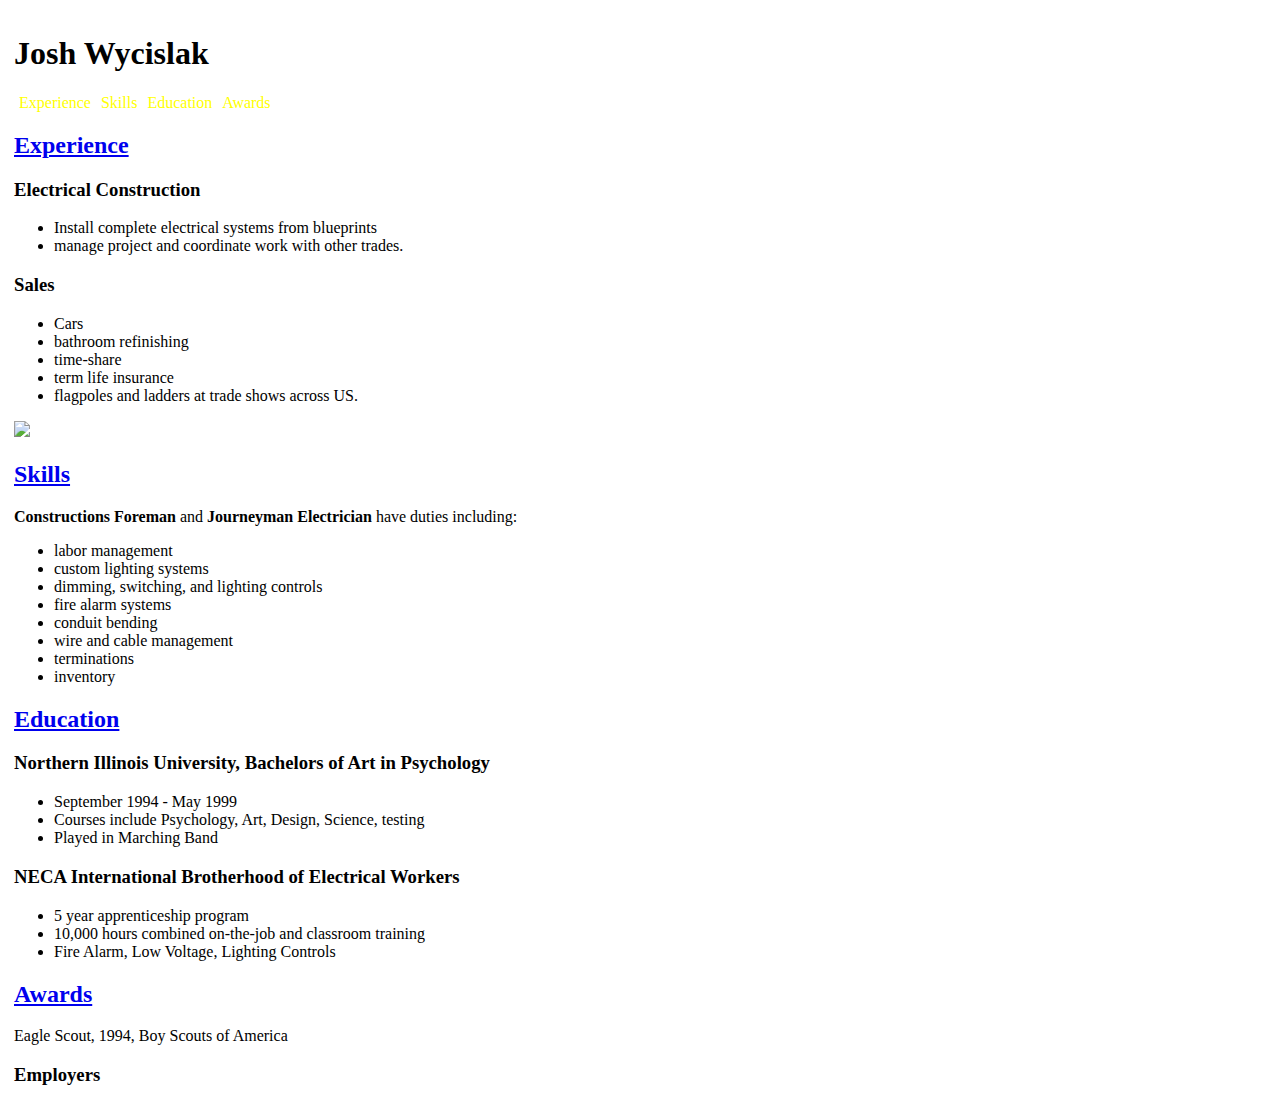
==== index.html @ 5223f435 "better" ====
<!DOCTYPE html>
<html>
    <head>
        <title>Wycislak Resume</title>
        <link href="./css/style.css" type=text/css rel="stylesheet">
    </head>
    <body>
        <h1>Josh Wycislak</h1>
        <nav>
            <a href="experience.html">Experience</a><a href="Skills.html">Skills</a><a href="educate.html">Education</a><a href="index1.html">Awards</a>
        </nav>
        <div class="experience">
            <h2><a href="experience.html">Experience</a></h2>
            <h3>Electrical Construction</h3>
            <ul>
                <li>Install complete electrical systems from blueprints</li>
                <li>manage project and coordinate work with other trades.</li>
            </ul>
            <h3>Sales</h3>
                <ul>
                    <li>Cars</li>
                    <li>bathroom refinishing</li>
                    <li>time-share</li>
                    <li>term life insurance</li>
                    <li>flagpoles and ladders at trade shows across US.</li>
                </ul>
                <div class="josh">
                    <img src="./css/resources/IMG_4766.jpeg">
                </div>
        </div>
        <div class="skills"><h2><a href="./Skills.html">Skills</a></h2>
        <p><strong>Constructions Foreman</strong> and <strong>Journeyman Electrician</strong> have duties including:<ul><li>labor management</li>
        <li>custom lighting systems</li><li>dimming, switching, and lighting controls</li><li>fire alarm systems</li><li>conduit bending</li>
    <li>wire and cable management</li><li>terminations</li><li>inventory</li></ul> </p>
        </div>
            
        <div class="education"><h2><a href="./educate.html">Education</a></h2>
            <h3>Northern Illinois University, Bachelors of Art in Psychology</h3>
            <ul>
                <li>September 1994 - May 1999</li>
                <li>Courses include Psychology, Art, Design, Science, testing</li>
                <li>Played in Marching Band</li></ul>
            <h3>NECA International Brotherhood of Electrical Workers</h3>
            <ul>
                <li>5 year apprenticeship program</li>
                <li>10,000 hours combined on-the-job and classroom training</li>
                <li>Fire Alarm, Low Voltage, Lighting Controls</li>
            </ul>
        </div>
        <div class="awards"><h2><a href="./index1.html">Awards</a></h2>
        <p>Eagle Scout, 1994, Boy Scouts of America</p>
        </div>
        <div class="employers"><h3>Employers</h3></div>
    </body>
</html>
---- css/style.css ----
nav a {
    display: inline;
    padding: 5px;
    color: yellow;
    text-decoration: none;
}
body {
    background-image: url(./resources/IMG_4766.jpeg);
    background-size: 50%;
    border: 1px solid white;
    padding: 5px;
    background-repeat: ;
}
.container {
    position:relative;
}
.text-box {
    position: absolute;
    bottom: 20px;
    right: 20px;
    background-color: black;
    color: white;
    padding-left: 20px;
    padding-right: 20px;
h1 {
    color:;
    background-color: forestgreen;
    text-align: center;
}

h2 {
    color:green;
}

.experience {
    background-color: rgb(212, 80, 102);
    border: 2px solid black;
    width: 50%;
    padding: 5px;
}

.skills {
  
    background-color: rgb(109, 84, 232);
    border: 2px solid black;
    width: 50%;
    padding: 5px;
}

.education {
    background-color: orange;
    border: 2px solid black;
    padding: 5px;
}


.awards {
    background-color: lightgreen;
    border: 2px solid black;
    padding: 5px;
}
.employers {
    background-color:blue;
    border: 2px solid black;
    padding: 5px;
}
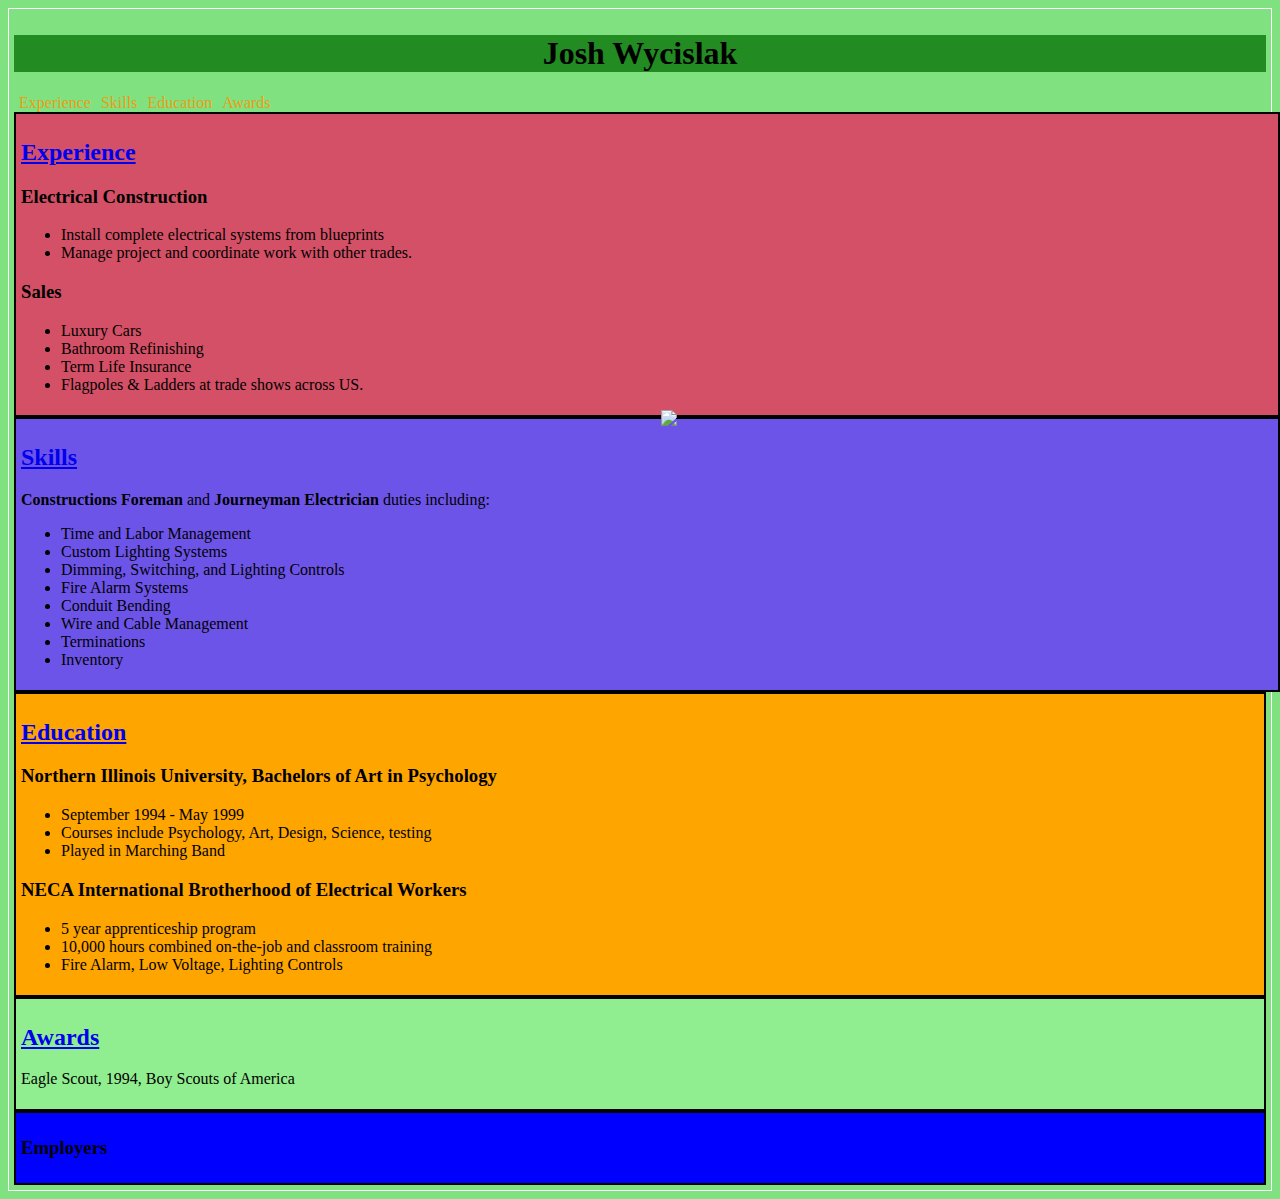
==== commit 710689df: "better" ====
--- a/index.html
+++ b/index.html
@@ -14,24 +14,23 @@
             <h3>Electrical Construction</h3>
             <ul>
                 <li>Install complete electrical systems from blueprints</li>
-                <li>manage project and coordinate work with other trades.</li>
+                <li>Manage project and coordinate work with other trades.</li>
             </ul>
             <h3>Sales</h3>
                 <ul>
-                    <li>Cars</li>
-                    <li>bathroom refinishing</li>
-                    <li>time-share</li>
-                    <li>term life insurance</li>
-                    <li>flagpoles and ladders at trade shows across US.</li>
-                </ul>
+                    <li>Luxury Cars</li>
+                    <li>Bathroom Refinishing</li>
+                    <li>Term Life Insurance</li>
+                    <li>Flagpoles & Ladders at trade shows across US.</li>
+                </ul> 
                 <div class="josh">
                     <img src="./css/resources/IMG_4766.jpeg">
                 </div>
         </div>
         <div class="skills"><h2><a href="./Skills.html">Skills</a></h2>
-        <p><strong>Constructions Foreman</strong> and <strong>Journeyman Electrician</strong> have duties including:<ul><li>labor management</li>
-        <li>custom lighting systems</li><li>dimming, switching, and lighting controls</li><li>fire alarm systems</li><li>conduit bending</li>
-    <li>wire and cable management</li><li>terminations</li><li>inventory</li></ul> </p>
+        <p><strong>Constructions Foreman</strong> and <strong>Journeyman Electrician</strong> duties including:<ul><li>Time and Labor Management</li>
+        <li>Custom Lighting Systems</li><li>Dimming, Switching, and Lighting Controls</li><li>Fire Alarm Systems</li><li>Conduit Bending</li>
+    <li>Wire and Cable Management</li><li>Terminations</li><li>Inventory</li></ul> </p>
         </div>
             
         <div class="education"><h2><a href="./educate.html">Education</a></h2>
@@ -46,6 +45,7 @@
                 <li>10,000 hours combined on-the-job and classroom training</li>
                 <li>Fire Alarm, Low Voltage, Lighting Controls</li>
             </ul>
+            
         </div>
         <div class="awards"><h2><a href="./index1.html">Awards</a></h2>
         <p>Eagle Scout, 1994, Boy Scouts of America</p>
--- a/css/style.css
+++ b/css/style.css
@@ -1,12 +1,11 @@
-
 nav a {
     display: inline;
     padding: 5px;
-    color: yellow;
+    color: rgba(255, 145, 0, 0.866);
     text-decoration: none;
 }
 body {
-    background-image: url(./resources/IMG_4766.jpeg);
+    background-color: rgb(128, 225, 128);
     background-size: 50%;
     border: 1px solid white;
     padding: 5px;
@@ -23,6 +22,7 @@
     color: white;
     padding-left: 20px;
     padding-right: 20px;
+}
 h1 {
     color:;
     background-color: forestgreen;
@@ -31,20 +31,29 @@
 
 h2 {
     color:green;
+    
 }
 
 .experience {
     background-color: rgb(212, 80, 102);
     border: 2px solid black;
-    width: 50%;
+    width: 100%;
     padding: 5px;
+}
+.experience .josh img {
+    width: 200px;
+    height: auto;
+    display: inline-block;
+    position: fixed;
+    padding-left: 50%;
+    padding-top: none;
 }
 
 .skills {
   
     background-color: rgb(109, 84, 232);
     border: 2px solid black;
-    width: 50%;
+    width: 100%;
     padding: 5px;
 }
 
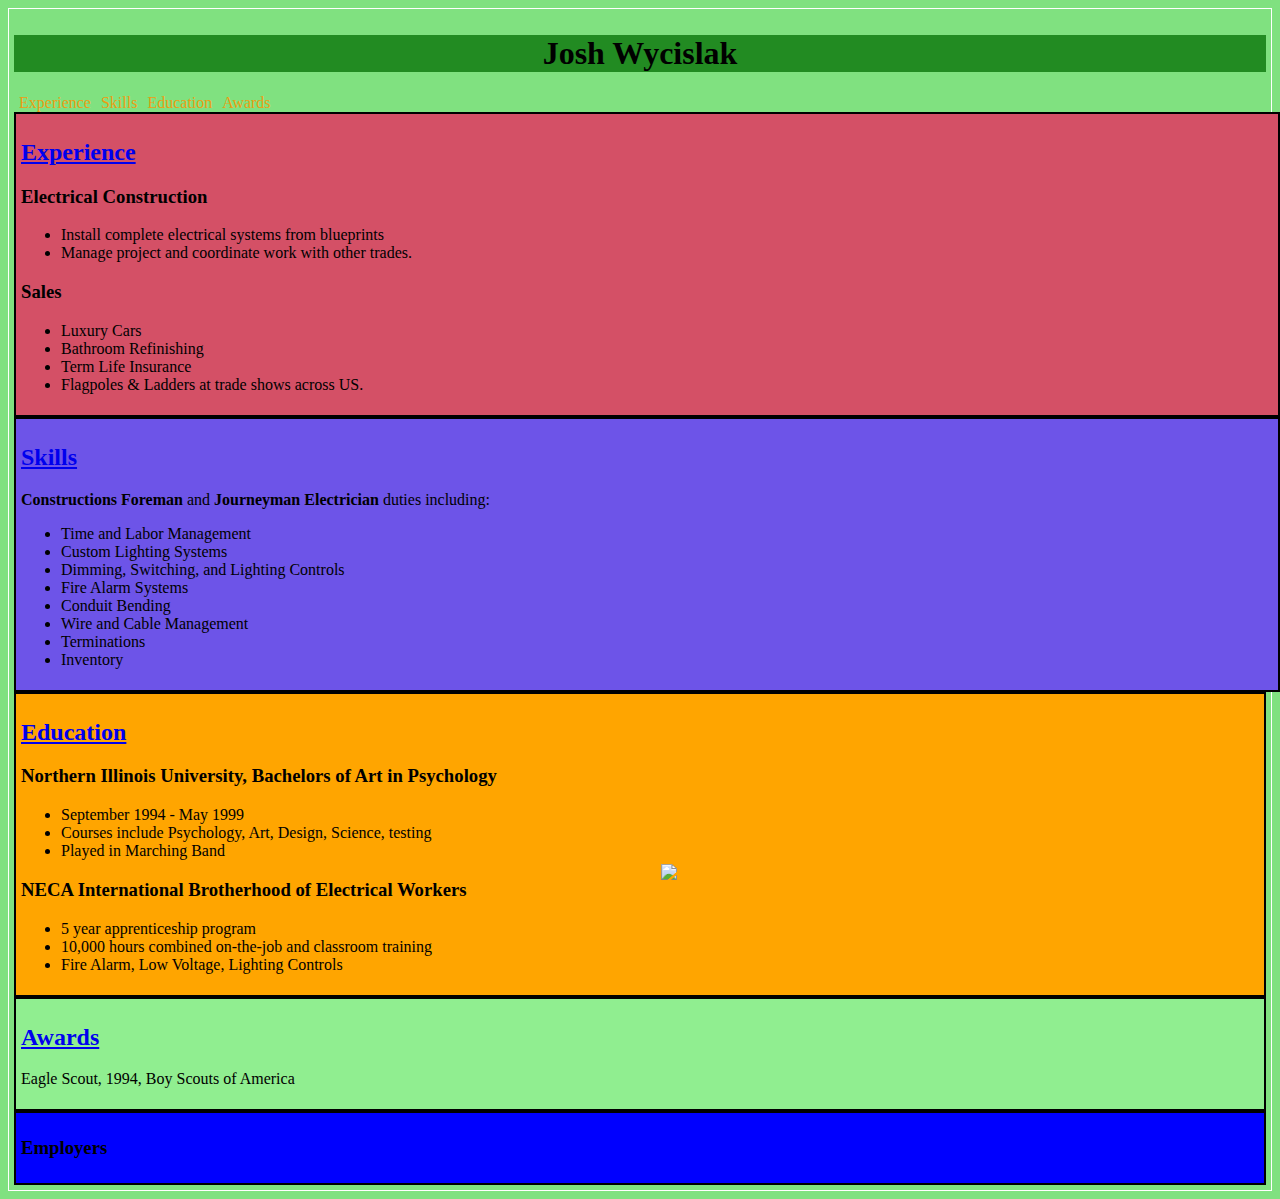
==== commit 487f9d92: "b" ====
--- a/index.html
+++ b/index.html
@@ -4,7 +4,7 @@
         <title>Wycislak Resume</title>
         <link href="./css/style.css" type=text/css rel="stylesheet">
     </head>
-    <body>
+    <body class="index">
         <h1>Josh Wycislak</h1>
         <nav>
             <a href="experience.html">Experience</a><a href="Skills.html">Skills</a><a href="educate.html">Education</a><a href="index1.html">Awards</a>
@@ -27,13 +27,14 @@
                     <img src="./css/resources/IMG_4766.jpeg">
                 </div>
         </div>
-        <div class="skills"><h2><a href="./Skills.html">Skills</a></h2>
-        <p><strong>Constructions Foreman</strong> and <strong>Journeyman Electrician</strong> duties including:<ul><li>Time and Labor Management</li>
+        <div class="skills">
+            <h2><a href="Skills.html">Skills</a></h2>
+            <p><strong>Constructions Foreman</strong> and <strong>Journeyman Electrician</strong> duties including:<ul><li>Time and Labor Management</li>
         <li>Custom Lighting Systems</li><li>Dimming, Switching, and Lighting Controls</li><li>Fire Alarm Systems</li><li>Conduit Bending</li>
     <li>Wire and Cable Management</li><li>Terminations</li><li>Inventory</li></ul> </p>
         </div>
             
-        <div class="education"><h2><a href="./educate.html">Education</a></h2>
+        <div class="education"><h2><a href="/educate.html">Education</a></h2>
             <h3>Northern Illinois University, Bachelors of Art in Psychology</h3>
             <ul>
                 <li>September 1994 - May 1999</li>
@@ -47,7 +48,7 @@
             </ul>
             
         </div>
-        <div class="awards"><h2><a href="./index1.html">Awards</a></h2>
+        <div class="awards"><h2><a href="/index1.html">Awards</a></h2>
         <p>Eagle Scout, 1994, Boy Scouts of America</p>
         </div>
         <div class="employers"><h3>Employers</h3></div>
--- a/css/style.css
+++ b/css/style.css
@@ -4,12 +4,40 @@
     color: rgba(255, 145, 0, 0.866);
     text-decoration: none;
 }
-body {
+.index {
     background-color: rgb(128, 225, 128);
     background-size: 50%;
     border: 1px solid white;
     padding: 5px;
     background-repeat: ;
+}
+.edu {
+    background-color: rgb(128, 225, 128);
+    background-size: 50%;
+    border: 1px solid white;
+    padding: 5px;
+}
+.ex {
+    background-color: rgb(128, 225, 128);
+    background-size: 50%;
+    border: 1px solid white;
+    padding: 5px; 
+}
+.skill {
+    background-color: rgb(128, 225, 128);
+    background-size: 50%;
+    border: 1px solid white;
+    padding: 5px;
+}
+.award {
+    background-image: url("./resources/eaglebackground.jpeg");
+    border: 1px solid white;
+    padding: 5px;
+    width: auto;
+    background-repeat: none; 
+}
+.award img {
+    width: auto;
 }
 .container {
     position:relative;
@@ -19,6 +47,17 @@
     bottom: 20px;
     right: 20px;
     background-color: black;
+    color: white;
+    padding-left: 20px;
+    padding-right: 20px;
+}
+.text-box1 {
+    position: absolute;
+    top: 60px;
+    left: 20px;
+    background-color: black;
+    opacity: 75%;
+    
     color: white;
     padding-left: 20px;
     padding-right: 20px;
@@ -40,17 +79,23 @@
     width: 100%;
     padding: 5px;
 }
-.experience .josh img {
-    width: 200px;
+.index1 img {
+    width: 50%;
+}
+img {
+    width: 100%;
+    border-radius: 5px;
+}
+.josh img {
+    width: 50%;
     height: auto;
     display: inline-block;
     position: fixed;
     padding-left: 50%;
     padding-top: none;
+    bottom: 20px;
 }
-
 .skills {
-  
     background-color: rgb(109, 84, 232);
     border: 2px solid black;
     width: 100%;
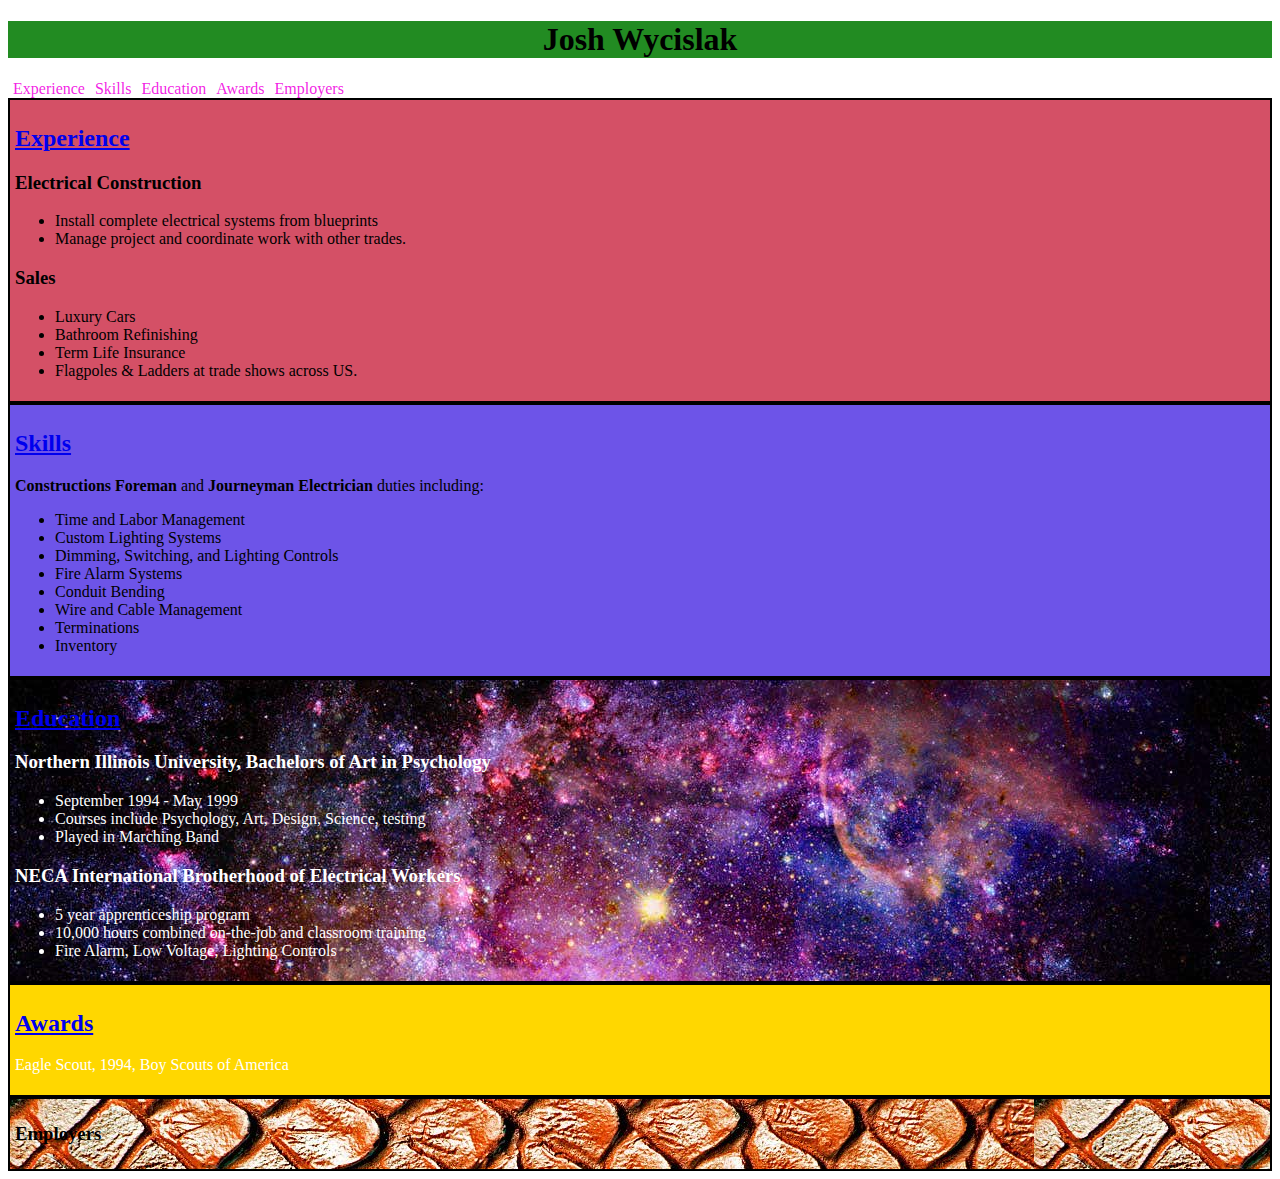
==== commit fd8d0b5c: "yup" ====
--- a/index.html
+++ b/index.html
@@ -4,10 +4,10 @@
         <title>Wycislak Resume</title>
         <link href="./css/style.css" type=text/css rel="stylesheet">
     </head>
-    <body class="index">
+    <body class="basic">
         <h1>Josh Wycislak</h1>
         <nav>
-            <a href="experience.html">Experience</a><a href="Skills.html">Skills</a><a href="educate.html">Education</a><a href="index1.html">Awards</a>
+            <a href="experience.html">Experience</a><a href="Skills.html">Skills</a><a href="educate.html">Education</a><a href="index1.html">Awards</a><a hfre="employers.html">Employers</a>
         </nav>
         <div class="experience">
             <h2><a href="experience.html">Experience</a></h2>
@@ -24,7 +24,7 @@
                     <li>Flagpoles & Ladders at trade shows across US.</li>
                 </ul> 
                 <div class="josh">
-                    <img src="./css/resources/IMG_4766.jpeg">
+                   
                 </div>
         </div>
         <div class="skills">
@@ -34,7 +34,7 @@
     <li>Wire and Cable Management</li><li>Terminations</li><li>Inventory</li></ul> </p>
         </div>
             
-        <div class="education"><h2><a href="/educate.html">Education</a></h2>
+        <div class="education"><h2><a href="educate.html">Education</a></h2>
             <h3>Northern Illinois University, Bachelors of Art in Psychology</h3>
             <ul>
                 <li>September 1994 - May 1999</li>
@@ -48,9 +48,9 @@
             </ul>
             
         </div>
-        <div class="awards"><h2><a href="/index1.html">Awards</a></h2>
+        <div class="awards"><h2><a href="index1.html">Awards</a></h2>
         <p>Eagle Scout, 1994, Boy Scouts of America</p>
         </div>
-        <div class="employers"><h3>Employers</h3></div>
+        <div class="employers"><h3><a hfre="employers.html">Employers</a></h3></div>
     </body>
 </html>--- a/css/style.css
+++ b/css/style.css
@@ -1,7 +1,7 @@
 nav a {
     display: inline;
     padding: 5px;
-    color: rgba(255, 145, 0, 0.866);
+    color: rgba(242, 26, 228, 0.977);
     text-decoration: none;
 }
 .index {
@@ -57,7 +57,6 @@
     left: 20px;
     background-color: black;
     opacity: 75%;
-    
     color: white;
     padding-left: 20px;
     padding-right: 20px;
@@ -67,16 +66,12 @@
     background-color: forestgreen;
     text-align: center;
 }
-
 h2 {
     color:green;
-    
 }
-
 .experience {
     background-color: rgb(212, 80, 102);
     border: 2px solid black;
-    width: 100%;
     padding: 5px;
 }
 .index1 img {
@@ -94,28 +89,26 @@
     padding-left: 50%;
     padding-top: none;
     bottom: 20px;
-}
+   }
 .skills {
     background-color: rgb(109, 84, 232);
     border: 2px solid black;
-    width: 100%;
     padding: 5px;
 }
-
 .education {
-    background-color: orange;
+    background-image: url("./resources/pinkuniverse.jpeg");
     border: 2px solid black;
     padding: 5px;
+    color: white;
 }
-
-
 .awards {
-    background-color: lightgreen;
+    background-color: gold;
     border: 2px solid black;
     padding: 5px;
+    color: white;
 }
 .employers {
-    background-color:blue;
+    background-image: url("./resources/leather.jpeg");
     border: 2px solid black;
     padding: 5px;
 }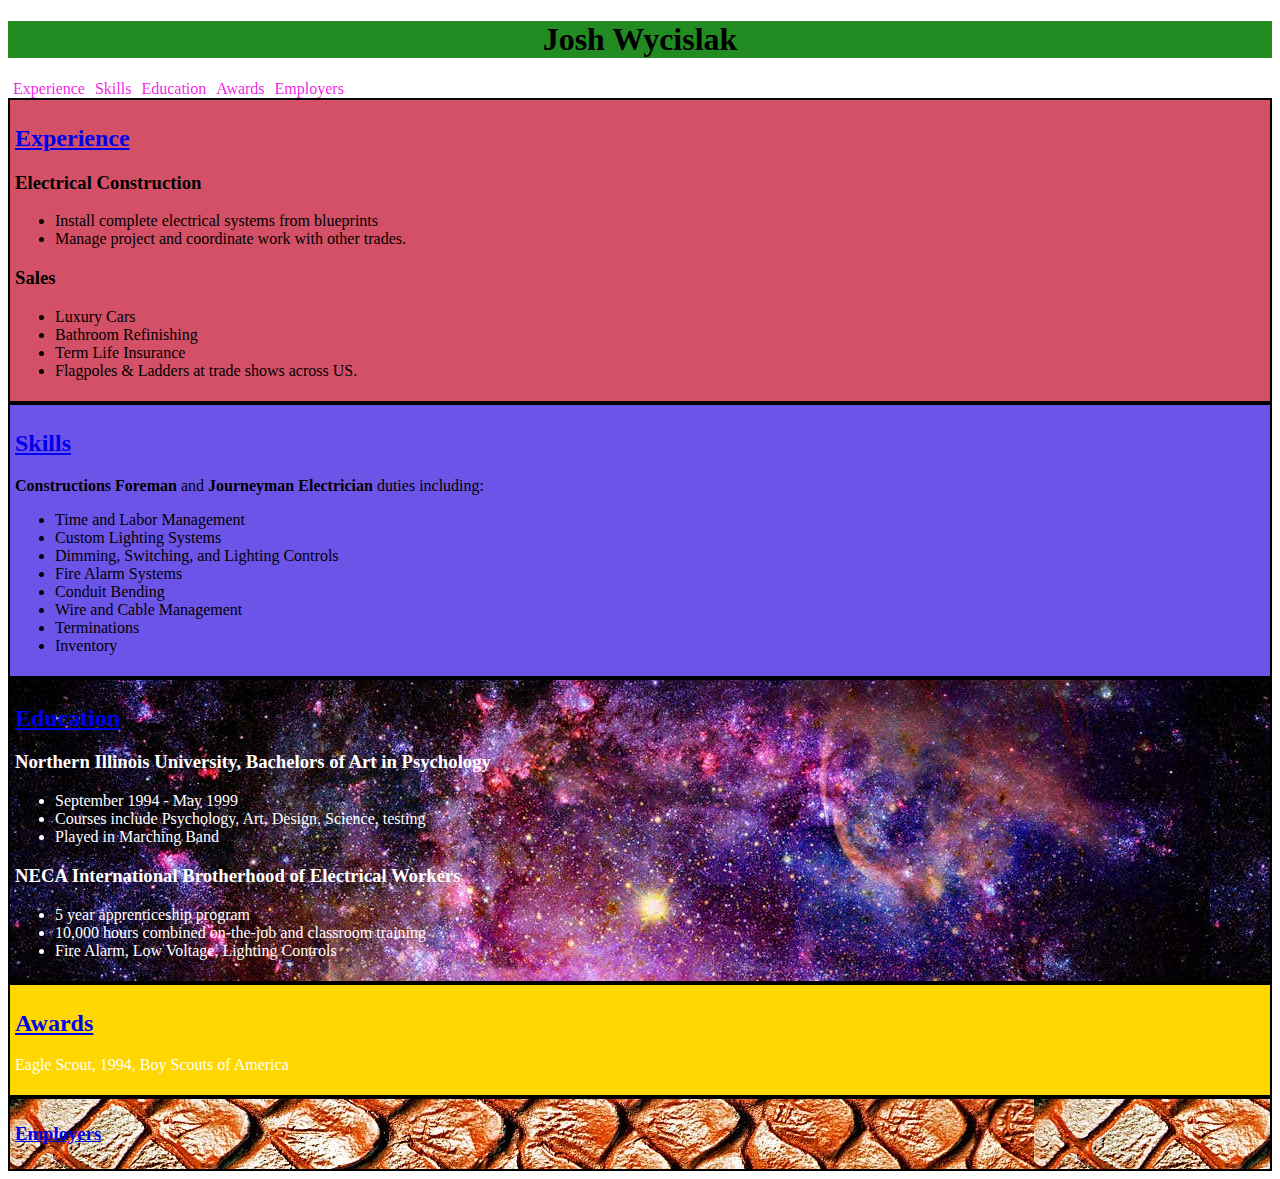
==== commit 4e431f7a: "h" ====
--- a/index.html
+++ b/index.html
@@ -7,7 +7,7 @@
     <body class="basic">
         <h1>Josh Wycislak</h1>
         <nav>
-            <a href="experience.html">Experience</a><a href="Skills.html">Skills</a><a href="educate.html">Education</a><a href="index1.html">Awards</a><a hfre="employers.html">Employers</a>
+            <a href="experience.html">Experience</a><a href="Skills.html">Skills</a><a href="educate.html">Education</a><a href="index1.html">Awards</a><a href="employers.html">Employers</a>
         </nav>
         <div class="experience">
             <h2><a href="experience.html">Experience</a></h2>
@@ -51,6 +51,6 @@
         <div class="awards"><h2><a href="index1.html">Awards</a></h2>
         <p>Eagle Scout, 1994, Boy Scouts of America</p>
         </div>
-        <div class="employers"><h3><a hfre="employers.html">Employers</a></h3></div>
+        <div class="employers"><h3><a href="employers.html">Employers</a></h3></div>
     </body>
 </html>